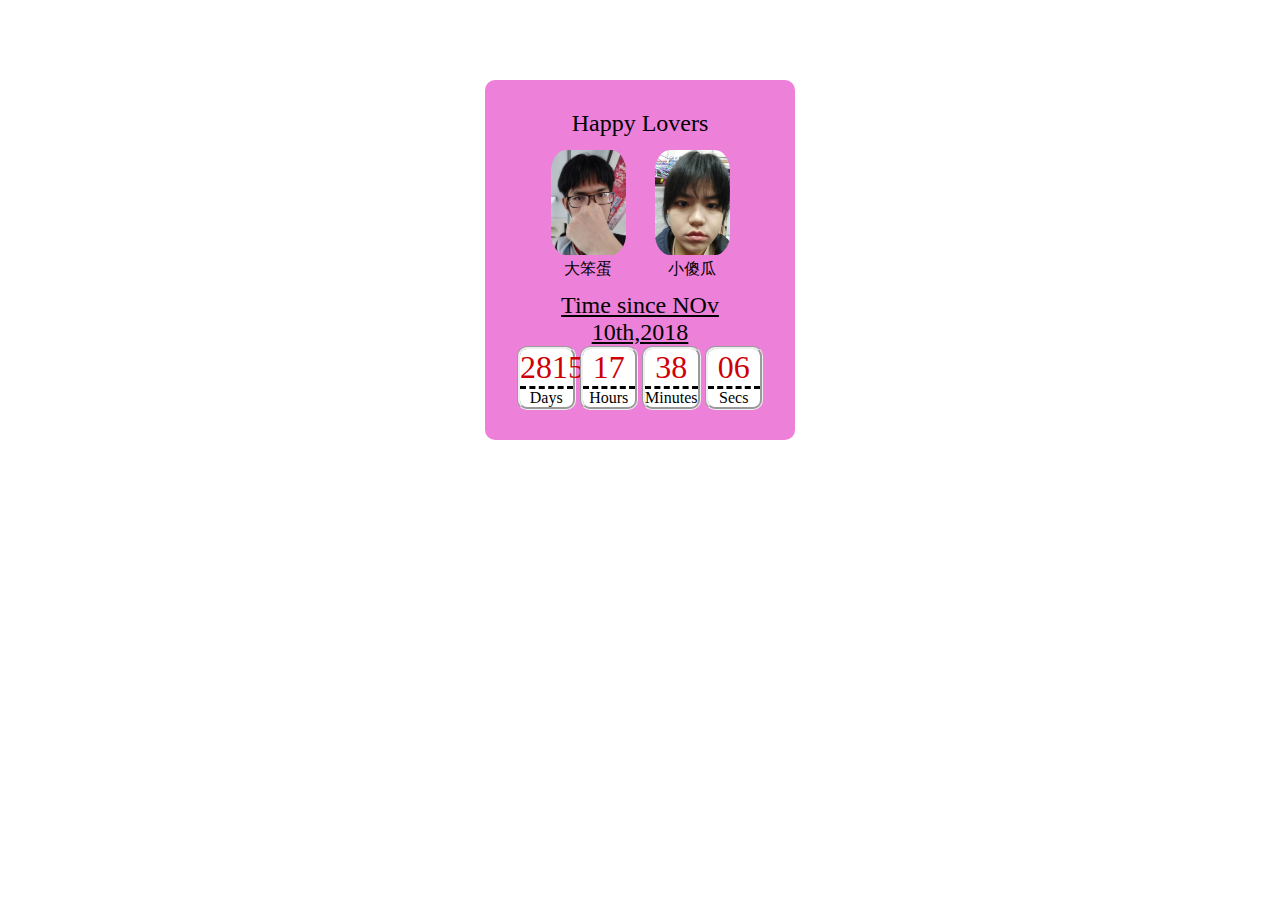
==== test1.html @ 92130dea "2.0" ====
﻿<!doctype html>
<html>
<head>
<meta charset="utf-8">
<title>test1</title>
<link href="test1.css" rel="stylesheet" type="text/css">
<script type="text/javascript" src="test1.js"></script>
<!--The following script tag downloads a font from the Adobe Edge Web Fonts server for use within the web page. We recommend that you do not modify it.--><script>var __adobewebfontsappname__="dreamweaver"</script><script src="http://use.edgefonts.net/cookie:n4:default;euphoria-script:n4:default.js" type="text/javascript"></script>
</head>
	

<body class="bodystyle"  >
<div class="bg">
  <div class="couple">
    <div class="couplehead">happy lovers </div>
    <div class="table">
      <div class="imggrid">
        <div> <img src="myimage/boy.jpg" alt="" width="100%" class="imgstyle"/> </div>
        <div> 大笨蛋 </div>
      </div>
      <div class="imggrid">
        <div > <img src="myimage/girl.jpg" alt="" width="100%" class="imgstyle" > </div>
        <div> 小傻瓜 </div>
      </div>
    </div>
  </div>
  <div>
    <div class="time"> Time since NOv 10th,2018 </div>
    <div class="timetable">
      <div  class="timegrid">
        <div class="num"   id="d"> </div>
        <div> Days </div>
      </div>
      <div class="timegrid">
        <div class="num" id="h"> </div>
        <div> Hours </div>
      </div>
      <div class="timegrid">
        <div class="num"  id="m"> </div>
        <div> Minutes </div>
      </div>
      <div class="timegrid">
        <div class="num"  id="s"> </div>
        <div> Secs </div>
      </div>
    </div>
  </div>
</div>
<script>timer();setInterval(timer, 1000);</script>
</body>
</html>
---- test1.css ----
@charset "utf-8";
/* CSS Document */

.body {
	margin-left: 20px;
	margin-top: 20px;
	margin-right: 20px;
	margin-bottom: 20px;
	background-color: #DD4346;
	border-radius: 5px;
}
.bh {
}
.bg {
	margin-top: auto;
	margin-right: auto;
	margin-bottom: auto;
	background-color: #ED81DA;
	border-radius: 10px;
	padding-top: 30px;
	padding-right: 30px;
	padding-bottom: 30px;
	padding-left: 30px;
	width: 250px;
	height: 300px;
	position: absolute;
	margin-left: auto;
	left: 50%;
	transform: translate(-50%,20%);
	top: 50%;
}
.couple {
}
.couplehead {
	text-align: center;
	text-transform: capitalize;
	font-family: euphoria-script;
	font-style: normal;
	font-weight: 400;
	font-size: x-large;
}
.imggrid {
	display: inline-block;
	width: 30%;
	margin-top: 5%;
	margin-right: 5%;
	margin-bottom: 5%;
	margin-left: 5%;
}
.table {
	text-align: center;
}
.time {
	text-align: center;
	font-family: cookie;
	font-style: normal;
	font-weight: 400;
	font-size: x-large;
	text-decoration: underline;
}
.timegrid {
	display: inline-block;
	border-style: groove;
	border-radius: 10px;
	background-color: #FFFFFF;
	width: 21%;
}
.timetable {
	text-align: center;
}
.imgstyle {
	border-radius: 20%;
}
.num {
	font-size: xx-large;
	border-bottom-style: dashed;
	color: #CE0003;
	border-bottom-color: #000000;

}
.bodystyle {
	position: relative;

}
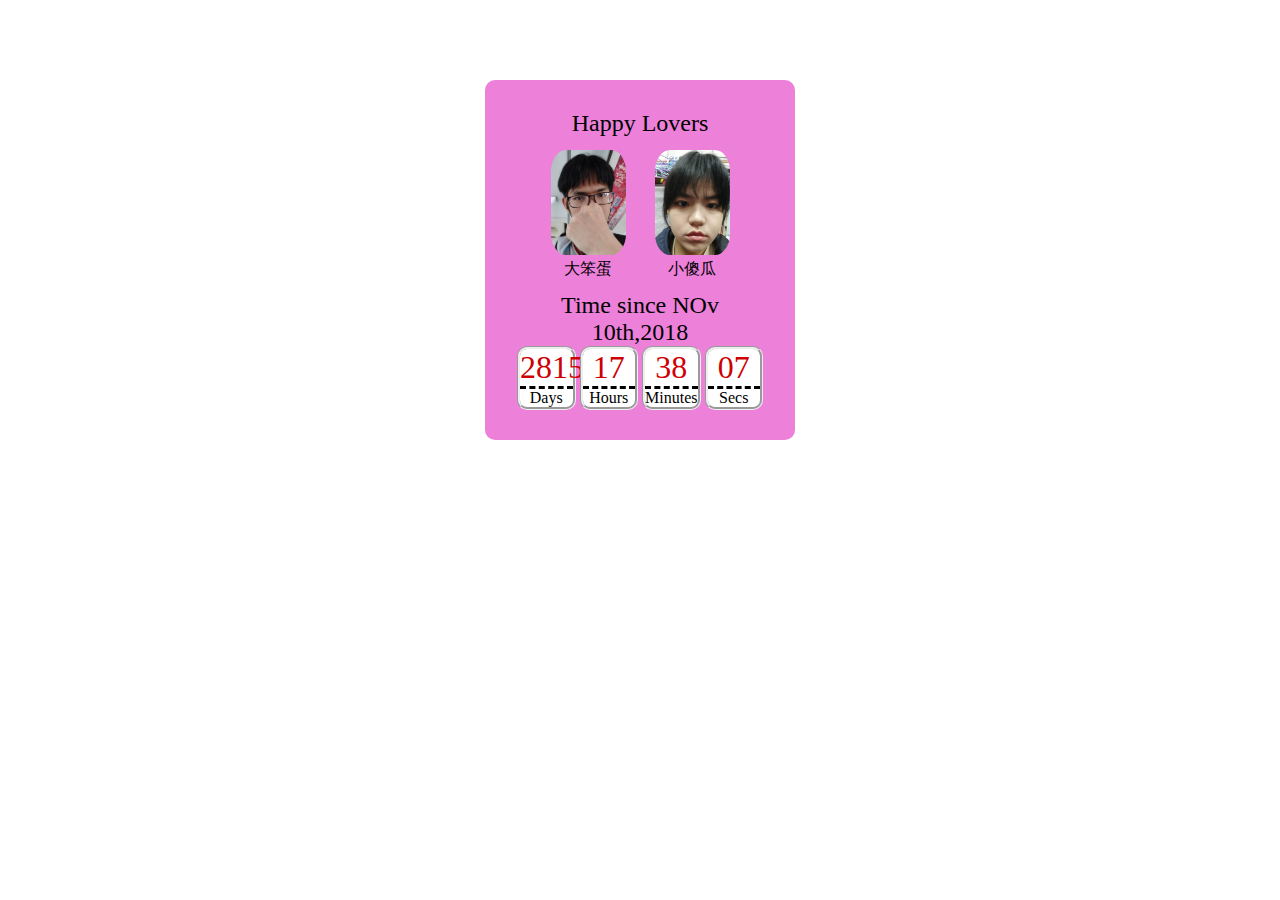
==== commit aeb56897: "2.2" ====
--- a/test1.html
+++ b/test1.html
@@ -2,9 +2,9 @@
 <html>
 <head>
 <meta charset="utf-8">
-<title>test1</title>
-<link href="test1.css" rel="stylesheet" type="text/css">
-<script type="text/javascript" src="test1.js"></script>
+<title>我们相爱的时光</title>
+<link href="css/test1.css" rel="stylesheet" type="text/css">
+<script src="js/test1.js" type="text/javascript" ></script>
 <!--The following script tag downloads a font from the Adobe Edge Web Fonts server for use within the web page. We recommend that you do not modify it.--><script>var __adobewebfontsappname__="dreamweaver"</script><script src="http://use.edgefonts.net/cookie:n4:default;euphoria-script:n4:default.js" type="text/javascript"></script>
 </head>
 	
--- a/css/test1.css
+++ b/css/test1.css
@@ -0,0 +1,84 @@
+@charset "utf-8";
+/* CSS Document */
+
+.body {
+	margin-left: 20px;
+	margin-top: 20px;
+	margin-right: 20px;
+	margin-bottom: 20px;
+	background-color: #DD4346;
+	border-radius: 5px;
+}
+.bh {
+}
+.bg {
+	margin-top: auto;
+	margin-right: auto;
+	margin-bottom: auto;
+	background-color: #ED81DA;
+	border-radius: 10px;
+	padding-top: 30px;
+	padding-right: 30px;
+	padding-bottom: 30px;
+	padding-left: 30px;
+	width: 250px;
+	height: 300px;
+	position: absolute;
+	margin-left: auto;
+	left: 50%;
+	transform: translate(-50%,20%);
+	top: 50%;
+}
+.couple {
+}
+.couplehead {
+	text-align: center;
+	text-transform: capitalize;
+	font-family: euphoria-script;
+	font-style: normal;
+	font-weight: 400;
+	font-size: x-large;
+}
+.imggrid {
+	display: inline-block;
+	width: 30%;
+	margin-top: 5%;
+	margin-right: 5%;
+	margin-bottom: 5%;
+	margin-left: 5%;
+}
+.table {
+	text-align: center;
+}
+.time {
+	text-align: center;
+	font-family: cookie;
+	font-style: normal;
+	font-weight: 400;
+	font-size: x-large;
+	text-decoration: none;
+}
+.timegrid {
+	display: inline-block;
+	border-style: groove;
+	border-radius: 10px;
+	background-color: #FFFFFF;
+	width: 21%;
+}
+.timetable {
+	text-align: center;
+}
+.imgstyle {
+	border-radius: 20%;
+}
+.num {
+	font-size: xx-large;
+	border-bottom-style: dashed;
+	color: #CE0003;
+	border-bottom-color: #000000;
+
+}
+.bodystyle {
+	position: relative;
+
+}
